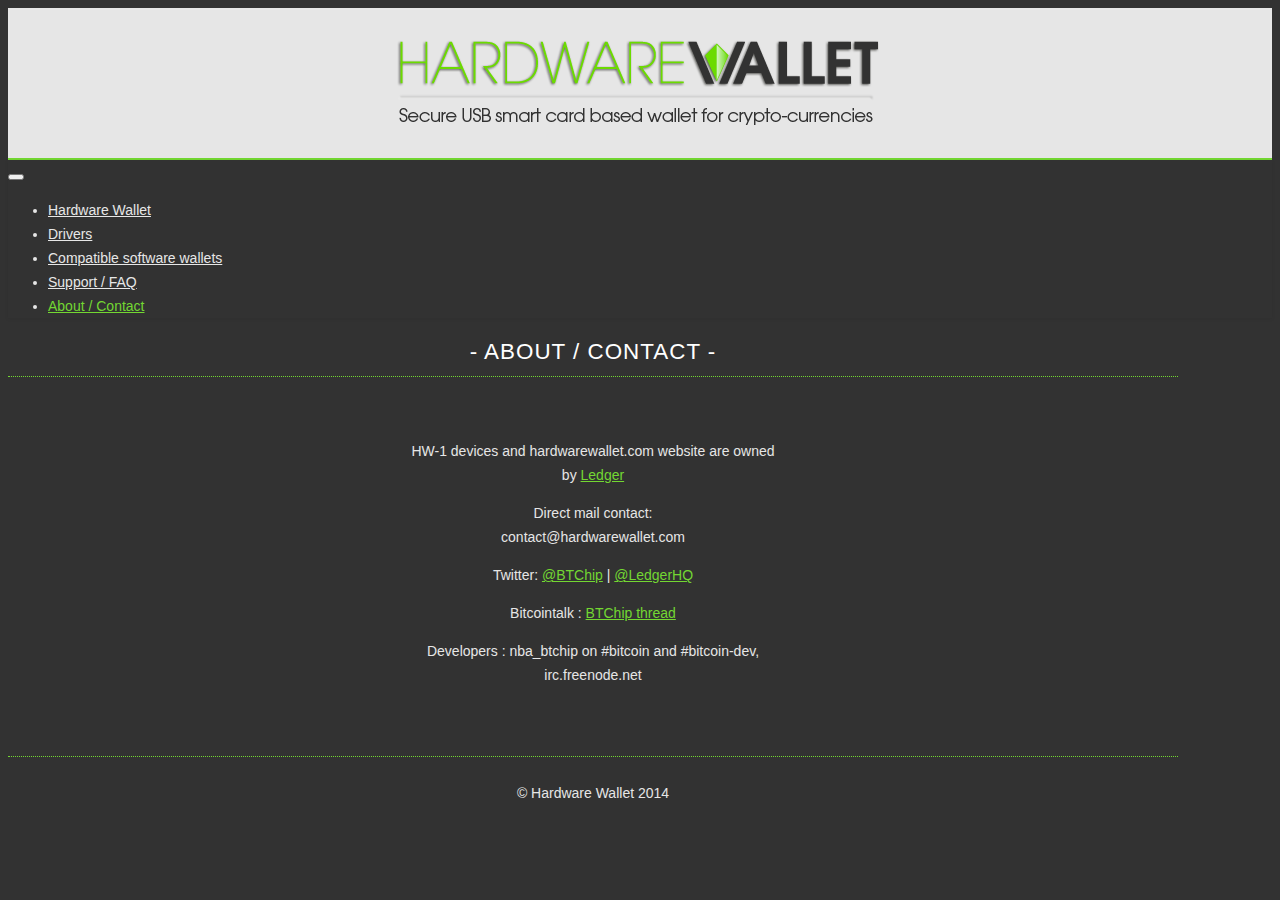
==== contact.html @ 81c5ab42 "Update and rename HardwareWallet.com - Contact.html to contact.html" ====
<!DOCTYPE html>
<html lang="en" class="gr__hardwarewallet_com"><head><meta http-equiv="Content-Type" content="text/html; charset=UTF-8">
		
		<title>HardwareWallet.com - Contact</title>
		<meta name="viewport" content="width=device-width, initial-scale=1.0">
		<meta name="description" content="Smartcard implementation of a Bitcoin Hardware Wallet, providing private keys security and anti malware features">
		<meta name="author" content="">

		<!-- Le styles -->
		<link href="./HardwareWallet.com - Contact_files/bootstrap.css" rel="stylesheet">
		<!--  <style>
		  body {padding-top: 60px; /* 60px to make the container go all the way to the bottom of the topbar */}
		</style> -->
		<link href="./HardwareWallet.com - Contact_files/my-bootstrap-responsive.css" rel="stylesheet">
		<link href="./HardwareWallet.com - Contact_files/bootstrap-responsive.css" rel="stylesheet">
		<link href="./HardwareWallet.com - Contact_files/style.css" rel="stylesheet">
		<!-- HTML5 shim, for IE6-8 support of HTML5 elements -->
		<!--[if lt IE 9]>
		  <script src="js/html5shiv.js"></script>
		<![endif]-->

		<!-- Fav and touch icons -->
		<link rel="apple-touch-icon-precomposed" sizes="144x144" href="https://www.hardwarewallet.com/ico/apple-touch-icon-144-precomposed.png">
		<link rel="apple-touch-icon-precomposed" sizes="114x114" href="https://www.hardwarewallet.com/ico/apple-touch-icon-114-precomposed.png">
		<link rel="apple-touch-icon-precomposed" sizes="72x72" href="https://www.hardwarewallet.com/ico/apple-touch-icon-72-precomposed.png">
		<link rel="apple-touch-icon-precomposed" href="https://www.hardwarewallet.com/ico/apple-touch-icon-57-precomposed.png">
		<link rel="shortcut icon" href="https://www.hardwarewallet.com/img/favicon.ico">
	</head>

	<body data-gr-c-s-loaded="true">
		<div class="entete">
			<a href="https://hwwallet.github.io/hardwarewallet/index.html">
				<div class="centre"><img src="./HardwareWallet.com - Contact_files/HW-logo.png" alt="BTC-logo"></div>
			</a>
		</div>

		<div class="navbar navbar-inverse">
		  <div class="navbar-inner">
			<div class="container">
			  <button type="button" class="btn btn-navbar" data-toggle="collapse" data-target=".nav-collapse">
				<span class="icon-bar"></span>
				<span class="icon-bar"></span>
				<span class="icon-bar"></span>
			  </button>
			  <div class="nav-collapse collapse">
				<ul class="nav">
				  <li><a href="https://hwwallet.github.io/hardwarewallet/index.html">Hardware Wallet</a></li>
				  <li><a href="https://hwwallet.github.io/hardwarewallet/drivers.html">Drivers</a></li>
				  <li><a href="https://hwwallet.github.io/hardwarewallet/software.html">Compatible software wallets</a></li>
				  <li><a href="https://hwwallet.github.io/hardwarewallet/faq.html">Support / FAQ</a></li>
				  <li class="active"><a href="https://hwwallet.github.io/hardwarewallet/contact.html">About / Contact</a></li>
				</ul>
			  </div><!--/.nav-collapse -->
			</div>
		  </div>
		</div>

		<div class="container">
			<h2 class="centre">- About / Contact -</h2>

			<div class="row">
				<div class="span4">
				</div>
				<div class="span4">
					<p class="centre">HW-1 devices and hardwarewallet.com website are owned by <a class="green" href="http://ledger.co/" target="_blank">Ledger</a></p>
					<p class="centre">Direct mail contact:<br>contact@hardwarewallet.com</p>
					<p class="centre">Twitter: <a class="green" href="https://twitter.com/BTChip" target="_blank">@BTChip</a> | <a class="green" href="https://twitter.com/LedgerHQ" target="_blank">@LedgerHQ</a></p>					
					 <p class="centre">Bitcointalk : <a class="green" href="http://bitcointalk.org/index.php?topic=134999.0" target="_blank">BTChip thread</a></p>
					<p class="centre">Developers : nba_btchip on #bitcoin and #bitcoin-dev, irc.freenode.net</p>
				</div>
				<div class="span4">
				</div>
			</div>


							

			</div> <!-- /container -->
				
				<div class="container">
					<div class="footer">
						<p class="centre">© Hardware Wallet 2014</p>
				</div>
			
		

		<!-- Le javascript
		================================================== -->
		<!-- Placed at the end of the document so the pages load faster -->
		<script async="" src="./HardwareWallet.com - Contact_files/analytics.js.download"></script><script src="./HardwareWallet.com - Contact_files/jquery.js.download"></script>
		<script src="./HardwareWallet.com - Contact_files/bootstrap-transition.js.download"></script>
		<script src="./HardwareWallet.com - Contact_files/bootstrap-alert.js.download"></script>
		<script src="./HardwareWallet.com - Contact_files/bootstrap-modal.js.download"></script>
		<script src="./HardwareWallet.com - Contact_files/bootstrap-dropdown.js.download"></script>
		<script src="./HardwareWallet.com - Contact_files/bootstrap-scrollspy.js.download"></script>
		<script src="./HardwareWallet.com - Contact_files/bootstrap-tab.js.download"></script>
		<script src="./HardwareWallet.com - Contact_files/bootstrap-tooltip.js.download"></script>
		<script src="./HardwareWallet.com - Contact_files/bootstrap-popover.js.download"></script>
		<script src="./HardwareWallet.com - Contact_files/bootstrap-button.js.download"></script>
		<script src="./HardwareWallet.com - Contact_files/bootstrap-collapse.js.download"></script>
		<script src="./HardwareWallet.com - Contact_files/bootstrap-carousel.js.download"></script>
		<script src="./HardwareWallet.com - Contact_files/bootstrap-typeahead.js.download"></script>
</div></body></html>
---- HardwareWallet.com - Contact_files/style.css ----
body{
	font-family: Helvetica, Arial,sans-serif;
	font-size:14px;
	line-height: 24px;
	font-weight: lighter;
	color: #e6e6e6;
	background-color: #323232;
}
.coming_soon{
	background-image: url(img/comingsoon.png) no-repeat;
	margin: 0;
	padding: 0;
	position: absolute;
}
.row{
	padding-top: 30px;
	padding-bottom: 30px;
}
.entete{
	height:150px;
	background-color:#e6e6e6;
	border-bottom: 2px solid #73d732;
}
.entete img{
	padding-top: 20px;
}
.centre{
	text-align:center;
}
.text_right{
	text-align: right;
	padding-right: 10px;
	bottom: 0;
}
.gras{
	font-weight:bold;
}
.maj{
	text-transform: uppercase;
}
.green{
	color: #73d732;
}
h1{
	font-weight: lighter;
	font-size: 1.2em;
	line-height: 1.6em;
	color: #fff;
}
h2{
	font-weight: lighter;
	font-size: 1.6em;
	line-height: 1.3em;
	color: #fff;
	text-transform: uppercase;
	border-bottom: 1px dotted #73d732;
	padding-bottom: 10px;
	letter-spacing: 1px;
}
h3{
	letter-spacing: 1px;
	font-size: 1.1em;
	line-height: 1.1em;
	color: #fff;
	font-weight: bolder;
	text-transform: uppercase;
	padding: 10px 0;
	margin: 0;

}
a{
	color: #fff;
	transition: all 0.3s ease-in-out;
	-moz-transition: all 0.3s ease-in-out;

}
a:hover{
	color: #bbb;
	text-decoration: none;
	transition: all 0.3s ease-in-out;
	-moz-transition: all 0.3s ease-in-out;
}
a:focus{
	text-decoration: none;
	color: #73d732;
}
.code{
	color: red;
	background-color: #eee;
	font-size: 0.8em;
	padding: 3px;
	border-radius: 2px 2px 2px 2px;
	-moz-border-radius: 2px 2px 2px 2px;
	-webkit-border-radius: 2px 2px 2px 2px;
	border: 0px solid #000000;
}
.note{
	font-size: 0.9em;
}
.navbar .nav > li > a{
	font-family: Helvetica, Arial, sans-serif;
 	color: #e7e7e7;
 	font-weight: lighter;
}
.navbar .nav > li > a:hover{
 	color: #73d732;
}
.navbar-inner{
 	border-radius: 0px 0px 0px 0px;
    box-shadow: 0 1px 4px rgba(0, 0, 0, 0.067);
}
.navbar-inverse .nav .active > a,
.navbar-inverse .nav .active > a:hover,
.navbar-inverse .nav .active > a:focus {
 	color: #73d732;
 	background-color: #323232;
}
.footer{
 	height:100px;
 	margin-top:25px;
 	padding-top: 10px;
 	background-color: #323232;
 	border-top: 1px dotted #73d732;
}
.modal-header{
	background-color: #323232;
	border-bottom: 1px solid #73d732;
}
.modal-body{
	color: #e6e6e6;
	background-color: #222;
}
.modal-footer{
	background-color: #323232;
	box-shadow: none;
	border-radius: 0;
	border-top: 1px solid #73d732;
	padding-top: 10px;
	padding-bottom: 5px;
}
.close{
	color: #fff;
}
.box_element{
	color: #fff;
	min-height: 330px;
	-webkit-box-shadow: inset 0px 0px 0px 0px rgba(0,0,0,0.75);
	-moz-box-shadow: inset 0px 0px 0px 0px rgba(0,0,0,0.75);
	box-shadow: inset 0px 0px 0px 0px rgba(0,0,0,0.75);
	transition: all 0.5s ease-in;
	-moz-transition: all 0.5s ease-in;
}
.box_element:hover{
	color: #73d732;
	background-color: #282828;
	-webkit-box-shadow: inset 0px 0px 13px 0px rgba(0,0,0,0.75);
	-moz-box-shadow: inset 0px 0px 13px 0px rgba(0,0,0,0.75);
	box-shadow: inset 0px 0px 13px 0px rgba(0,0,0,0.75);
	transition: all 0.5s ease-in;
	-moz-transition: all 0.5s ease-in;
}
.box_element:hover img{
	transform: scale(0.96);
	-moz-transform: scale(0.96);
	-webkit-transform: scale(0.96);
	-o-transform: scale(0.96);
	transition: all 0.5s ease-in;
	-moz-transition: all 0.5s ease-in;
	-o-transition: all 0.5s ease-in;
	-webkit-transition: all 0.5s ease-in;
}
.box_element img{
	transition: all 0.5s ease-in;
	-moz-transition: all 0.5s ease-in;
	-o-transition: all 0.5s ease-in;
	-webkit-transition: all 0.5s ease-in;
}
.bottom_forced{
	margin-bottom: 0;
}
.btn_perso{
	min-width: 200px;
	background-color: #222;
	color: #73d732;
	font-size: 0.9em;
	line-height: 30px;
	padding: 5px;
	margin: 5px 0;
	border: 2px groove #323232;
	text-transform: uppercase;
	transition: all 0.2s ease-in;
	-moz-transition: all 0.2s ease-in;
	-o-transition: all 0.2s ease-in;
	-webkit-transition: all 0.2s ease-in;
	
}
.btn_perso:hover{
	background-color: #73d732;
	color: #323232;
	border: 2px groove #323232;
	transition: all 0.2s ease-in;
	-moz-transition: all 0.2s ease-in;
	-o-transition: all 0.2s ease-in;
	-webkit-transition: all 0.2s ease-in;
	
}
.faq {
	cursor: pointer;
}
.faq h3{
	color: #e6e6e6;
	line-height: 18px;
	font-size: 1em;
	font-weight: lighter;
	border-bottom: 1px dotted #222;
	padding: 10px 0px 5px 0px;
	margin-bottom: 10px;
	transition: all 0.3s ease-in;
	-moz-transition: all 0.3s ease-in;
	-o-transition: all 0.3s ease-in;
	-webkit-transition: all 0.3s ease-in;
}
.faq:hover h3{
	color: #73d732;
	border-bottom: 1px dotted #73d732;
	transition: all 0.3s ease-in;
	-moz-transition: all 0.3s ease-in;
	-o-transition: all 0.3s ease-in;
	-webkit-transition: all 0.3s ease-in;
}
.faq .faq_content {
  display: none;
}
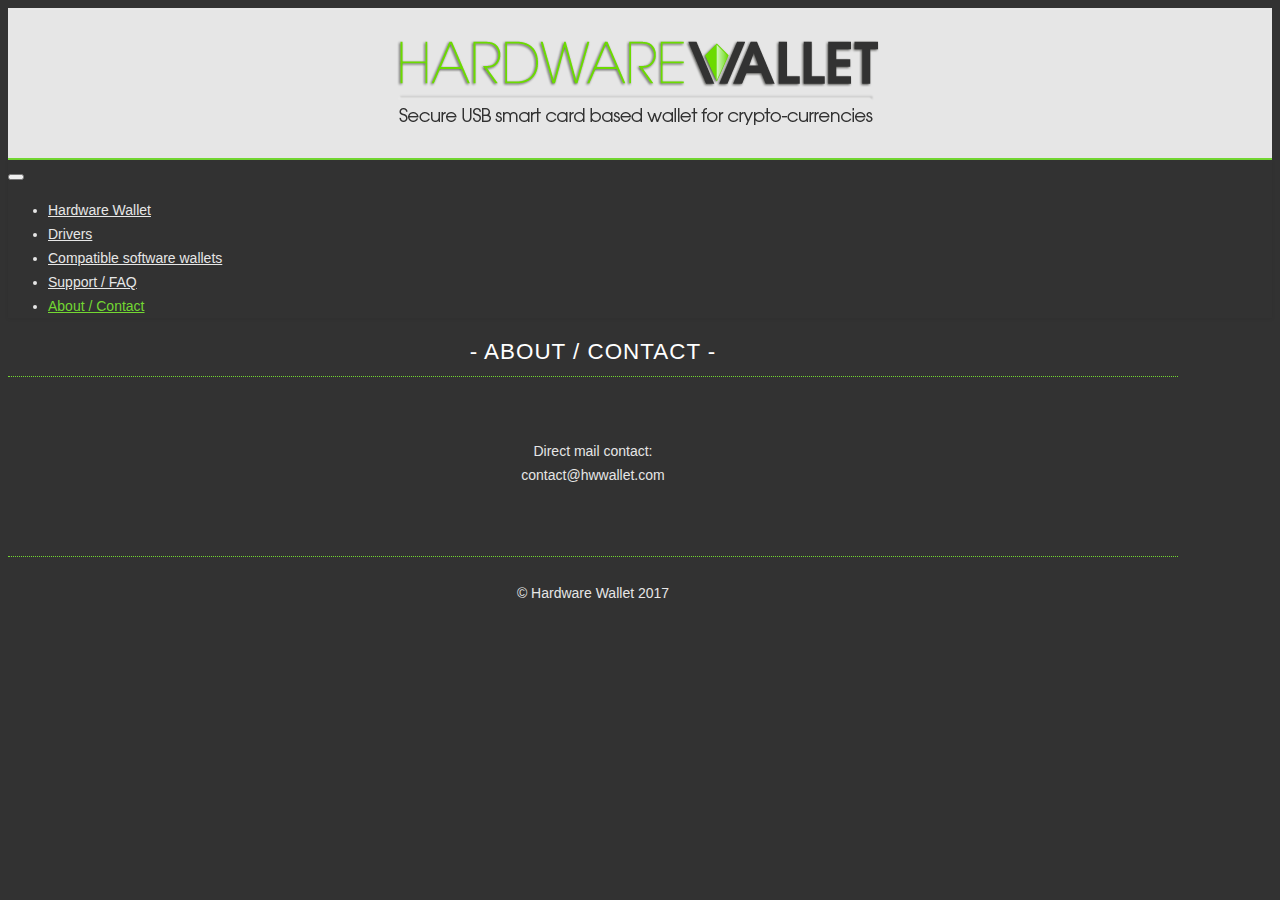
==== commit 1a46c6f4: "Update contact.html" ====
--- a/contact.html
+++ b/contact.html
@@ -18,13 +18,6 @@
 		<!--[if lt IE 9]>
 		  <script src="js/html5shiv.js"></script>
 		<![endif]-->
-
-		<!-- Fav and touch icons -->
-		<link rel="apple-touch-icon-precomposed" sizes="144x144" href="https://www.hardwarewallet.com/ico/apple-touch-icon-144-precomposed.png">
-		<link rel="apple-touch-icon-precomposed" sizes="114x114" href="https://www.hardwarewallet.com/ico/apple-touch-icon-114-precomposed.png">
-		<link rel="apple-touch-icon-precomposed" sizes="72x72" href="https://www.hardwarewallet.com/ico/apple-touch-icon-72-precomposed.png">
-		<link rel="apple-touch-icon-precomposed" href="https://www.hardwarewallet.com/ico/apple-touch-icon-57-precomposed.png">
-		<link rel="shortcut icon" href="https://www.hardwarewallet.com/img/favicon.ico">
 	</head>
 
 	<body data-gr-c-s-loaded="true">
@@ -62,11 +55,7 @@
 				<div class="span4">
 				</div>
 				<div class="span4">
-					<p class="centre">HW-1 devices and hardwarewallet.com website are owned by <a class="green" href="http://ledger.co/" target="_blank">Ledger</a></p>
-					<p class="centre">Direct mail contact:<br>contact@hardwarewallet.com</p>
-					<p class="centre">Twitter: <a class="green" href="https://twitter.com/BTChip" target="_blank">@BTChip</a> | <a class="green" href="https://twitter.com/LedgerHQ" target="_blank">@LedgerHQ</a></p>					
-					 <p class="centre">Bitcointalk : <a class="green" href="http://bitcointalk.org/index.php?topic=134999.0" target="_blank">BTChip thread</a></p>
-					<p class="centre">Developers : nba_btchip on #bitcoin and #bitcoin-dev, irc.freenode.net</p>
+					<p class="centre">Direct mail contact:<br>contact@hwwallet.com</p>
 				</div>
 				<div class="span4">
 				</div>
@@ -79,7 +68,7 @@
 				
 				<div class="container">
 					<div class="footer">
-						<p class="centre">© Hardware Wallet 2014</p>
+						<p class="centre">© Hardware Wallet 2017</p>
 				</div>
 			
 		
@@ -87,7 +76,7 @@
 		<!-- Le javascript
 		================================================== -->
 		<!-- Placed at the end of the document so the pages load faster -->
-		<script async="" src="./HardwareWallet.com - Contact_files/analytics.js.download"></script><script src="./HardwareWallet.com - Contact_files/jquery.js.download"></script>
+		<script src="./HardwareWallet.com - Contact_files/jquery.js.download"></script>
 		<script src="./HardwareWallet.com - Contact_files/bootstrap-transition.js.download"></script>
 		<script src="./HardwareWallet.com - Contact_files/bootstrap-alert.js.download"></script>
 		<script src="./HardwareWallet.com - Contact_files/bootstrap-modal.js.download"></script>
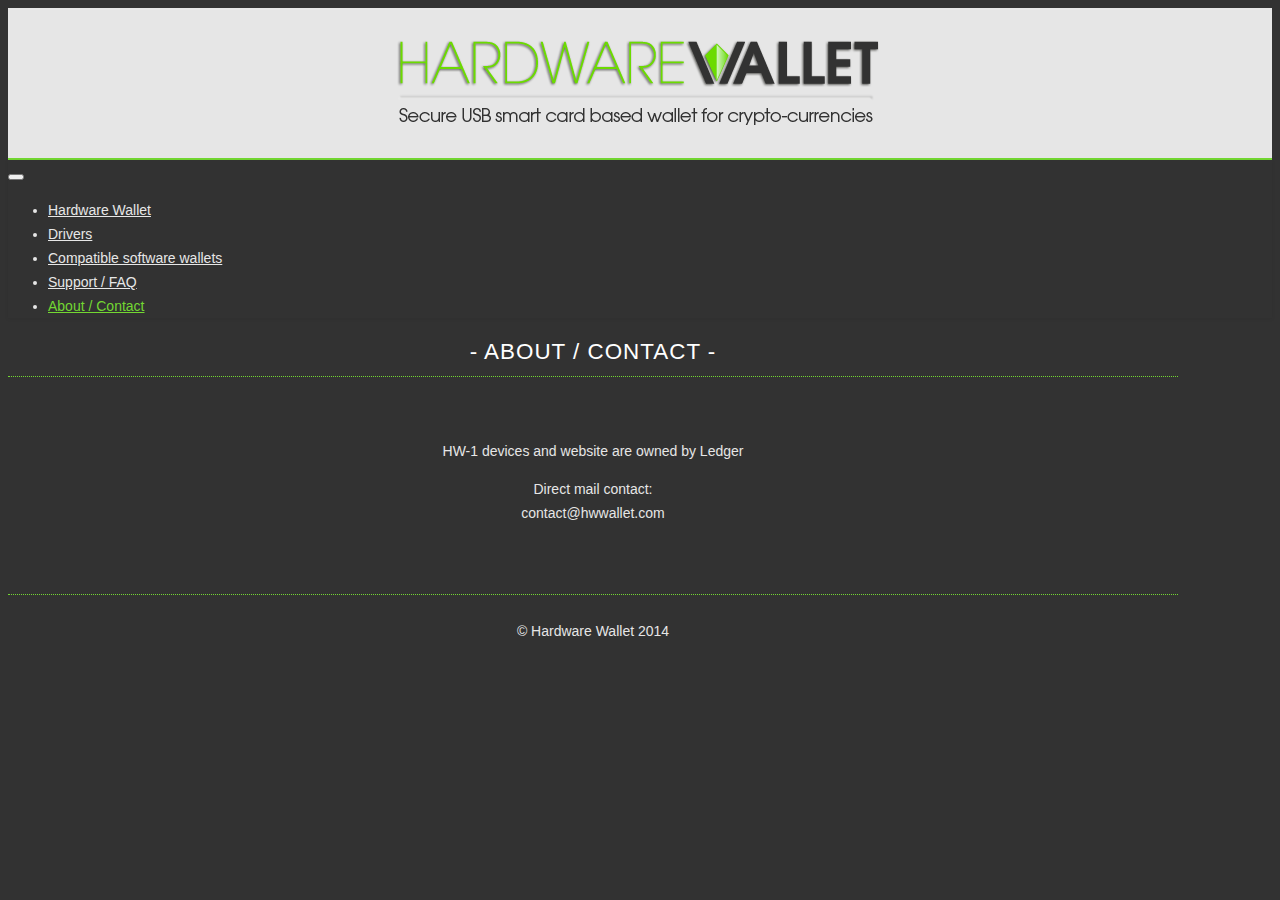
==== commit 6a3f34c1: "Update contact.html" ====
--- a/contact.html
+++ b/contact.html
@@ -55,6 +55,7 @@
 				<div class="span4">
 				</div>
 				<div class="span4">
+					<p class="centre">HW-1 devices and website are owned by Ledger</p>
 					<p class="centre">Direct mail contact:<br>contact@hwwallet.com</p>
 				</div>
 				<div class="span4">
@@ -68,7 +69,7 @@
 				
 				<div class="container">
 					<div class="footer">
-						<p class="centre">© Hardware Wallet 2017</p>
+						<p class="centre">© Hardware Wallet 2014</p>
 				</div>
 			
 		
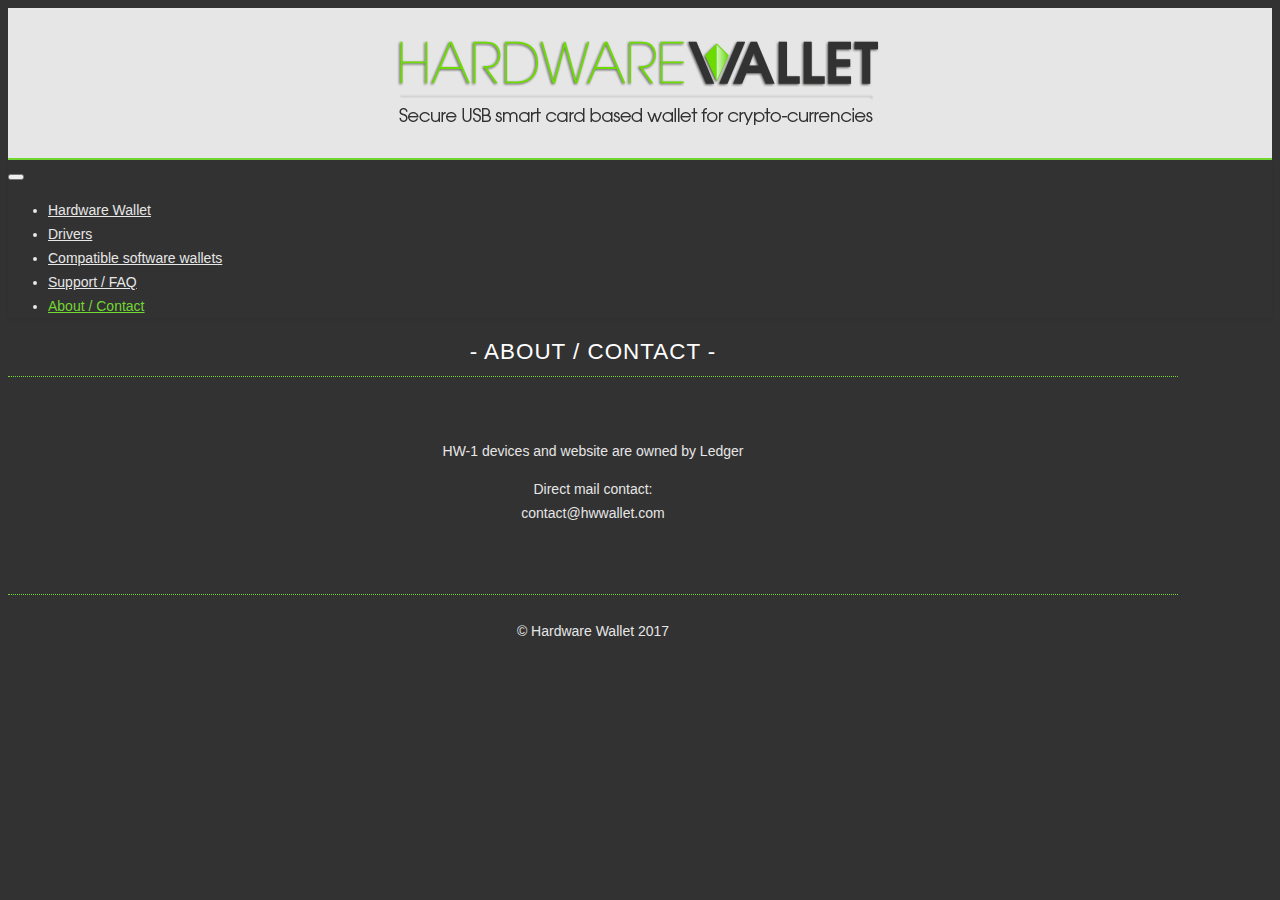
==== commit c27365a9: "Update contact.html" ====
--- a/contact.html
+++ b/contact.html
@@ -69,7 +69,7 @@
 				
 				<div class="container">
 					<div class="footer">
-						<p class="centre">© Hardware Wallet 2014</p>
+						<p class="centre">© Hardware Wallet 2017</p>
 				</div>
 			
 		
